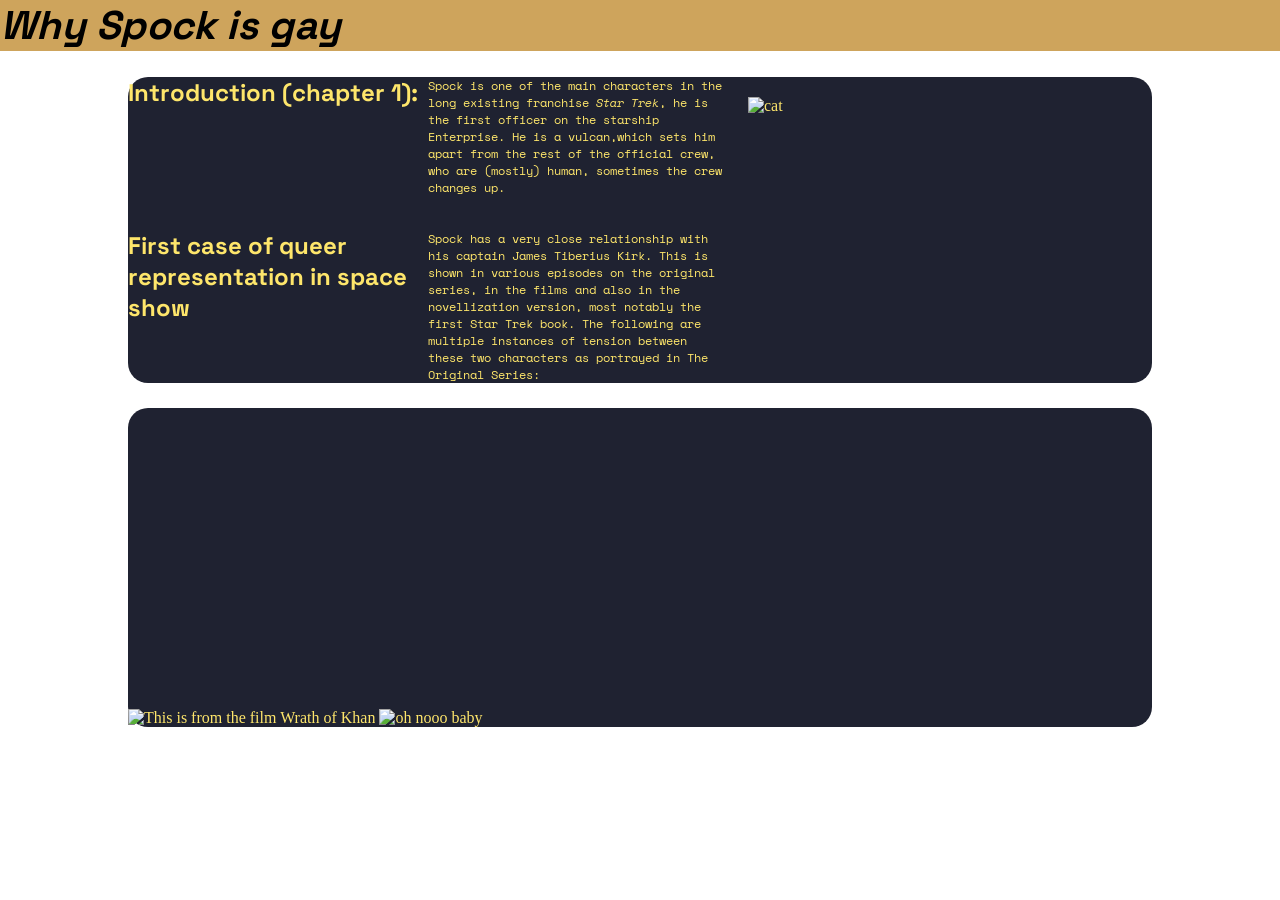
==== index.html @ f30a5649 "Add files via upload" ====
<!DOCTYPE html>
<html lang="cs-CZ">
<head>
    <meta charset="UTF-8">
    <meta name="viewport" content="width=device-width, initial-scale=1.0">
    <meta name="description" content="Esej o vulkánci">
    <meta name="author" content="Bones">
    <meta name="keywords" content="ao3, representation, spock, startrek">
    <link rel="stylesheet" href="style.css">
    <style>
        
    </style>
    <title>Star trek TOS characters</title>
</head>
<body>
    <header><h1>Why Spock is gay</h1></header>
    <section class="container">
        <h2 class="intro">Introduction (chapter 1):</h2>
        <div class="explanation">
            <p>Spock is one of the main characters in the long existing franchise <i>Star Trek</i>, he is the first officer on the starship Enterprise. He is a vulcan,which sets him apart from the rest of the official crew, who are (mostly) human, sometimes the crew changes up.</p>
        </div>
        <div class="side-image">
            <img src="images/cat.jpg" alt="cat">
        </div>
        <div class="intro">
            <h2>First case of queer representation in space show</h2>
        </div>
        <div class="explanation">
            <p>Spock has a very close relationship with his captain James Tiberius Kirk. This is shown in various episodes on the original series, in the films and also in the novellization version, most notably the first Star Trek book.
            The following are multiple instances of tension between these two characters as portrayed in The Original Series:</p>
        </div>
        </section>
        <section class="container2">
            <img src="images/khan.jpg" alt="This is from the film Wrath of Khan">
            <img src="images/bed.webp" alt="oh nooo baby">
            <iframe width="560" height="315" src="https://www.youtube.com/embed/Fw11Ak0mxyI?si=5tlvBTmhfrdwOGki" title="YouTube video player"  frameborder="0" allowfullscreen></iframe>
        </section>
</body>
</html>
---- style.css ----
@import url('https://fonts.googleapis.com/css2?family=Space+Grotesk:wght@300..700&family=Space+Mono:ital,wght@0,400;0,700;1,400;1,700&display=swap');
/*TEXT*/
.space-mono-regular {
  font-family: "Space Mono", monospace;
  font-weight: 400;
  font-style: normal;
}

.space-mono-bold {
font-family: "Space Mono", monospace;
 font-weight: 700;
font-style: normal;
}

.space-mono-regular-italic {
font-family: "Space Mono", monospace;
font-weight: 400;
font-style: italic;
}

.space-mono-bold-italic {
font-family: "Space Mono", monospace;
font-weight: 700;
font-style: italic;
}

.space-grotesk {
font-family: "Space Grotesk", sans-serif;
font-optical-sizing: auto;
font-weight: 300;
font-style: normal;
}

* {
  padding: 0;
  margin: 0;
  box-sizing: border-box;
}
body {
    background-image: url("images/enterprise.webp");
    background-size: cover;
}
/*LAYOUT*/
header {
    width: 100vw;
    height: auto;
    background-color: #cea45c;
}
.container {
  margin: 2vw 10vw;
  display: grid;
  grid-template-columns: repeat(3, 300px);
  grid-template-rows: 1fr 1fr;
  background-color: rgba(31, 34, 49, 50);
  color: #fee66b;
  border-radius: 20px;
}
h1 {
  font-family: "Space Grotesk", sans-serif;
  font-weight: 700;
  font-style: italic;
  font-size: 2.5rem;
}
.intro {
    font-family: "Space Grotesk", sans-serif;
}
.explanation {
  font-family: "Space Mono", monospace;
  font-size: 0.75rem;
}
.side-image > img {
  padding: 20px;
  width: 10em;
  height: auto;
}
img:hover {
  box-shadow: 0px 0px 30px 30px  #fee66b;
}
.container2 {
  margin: 2vw 10vw;
  background-color: rgba(31, 34, 49, 50);
  color: #fee66b;
  border-radius: 20px;
}
img {
  width: 20em;
}
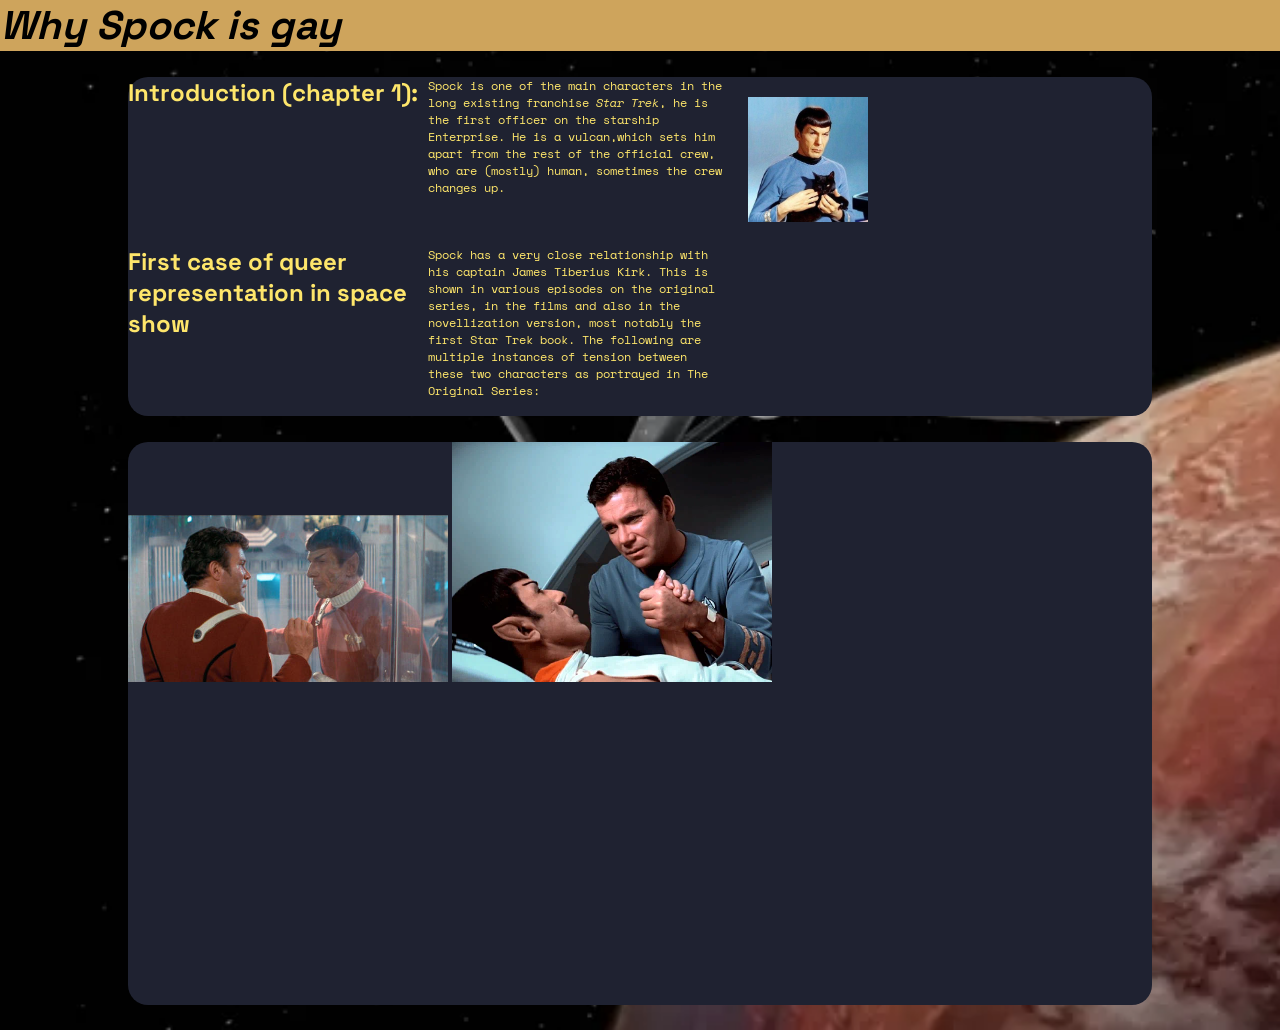
==== commit 8831c9ec: "Add files via upload" ====
--- a/index.html
+++ b/index.html
@@ -7,9 +7,6 @@
     <meta name="author" content="Bones">
     <meta name="keywords" content="ao3, representation, spock, startrek">
     <link rel="stylesheet" href="style.css">
-    <style>
-        
-    </style>
     <title>Star trek TOS characters</title>
 </head>
 <body>
